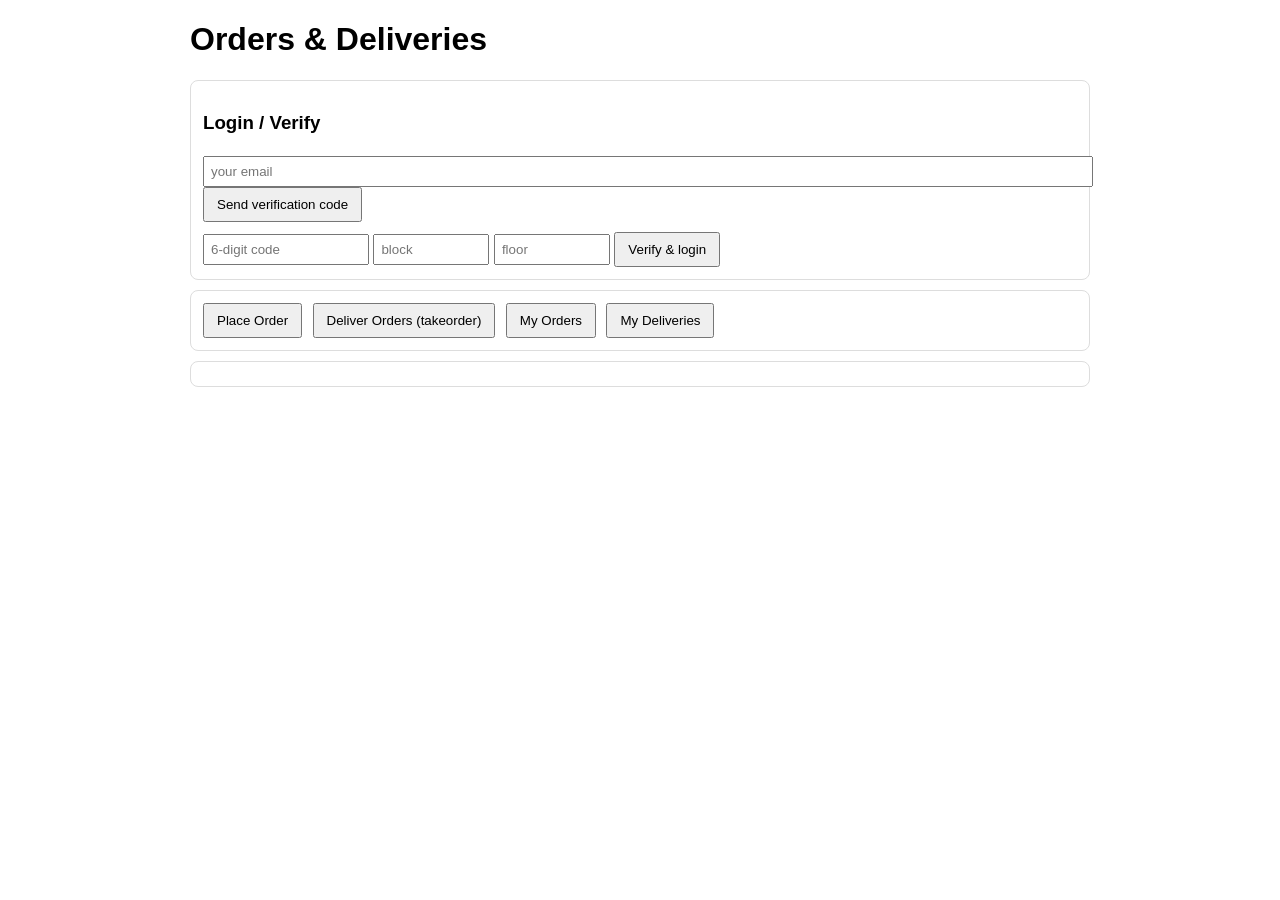
==== index.html @ 8a136aed "Create index.html" ====
<!-- index.html -->
<!doctype html>
<html>
<head>
  <meta charset="utf-8" />
  <title>Orders / Deliveries Demo</title>
  <style>
    body{font-family: Arial; max-width:900px;margin:20px auto}
    .card{border:1px solid #ddd;padding:12px;margin-bottom:10px;border-radius:8px}
    .btn{padding:8px 12px;margin-right:6px;cursor:pointer}
    .modal{position:fixed;left:0;top:0;right:0;bottom:0;background:rgba(0,0,0,0.5);display:flex;align-items:center;justify-content:center}
    .modal .box{background:#fff;padding:18px;border-radius:8px;min-width:300px}
    label{display:block;margin-top:8px}
    input, textarea, select{width:100%;padding:6px;margin-top:4px}
  </style>
</head>
<body>
  <h1>Orders & Deliveries</h1>

  <div id="auth-section" class="card">
    <h3>Login / Verify</h3>
    <div id="logged-out">
      <input id="email" placeholder="your email" /><br>
      <button id="send-code" class="btn">Send verification code</button>
      <div style="margin-top:8px">
        <input id="code" placeholder="6-digit code" style="width:150px;"/>
        <input id="block" placeholder="block" style="width:100px;"/>
        <input id="floor" placeholder="floor" style="width:100px;"/>
        <button id="verify" class="btn">Verify & login</button>
      </div>
    </div>
    <div id="logged-in" style="display:none">
      <div>Logged in as <b id="me-email"></b></div>
      <div>Block: <span id="me-block"></span> | Floor: <span id="me-floor"></span></div>
      <button id="logout" class="btn">Logout</button>
    </div>
  </div>

  <div class="card">
    <button id="place-order-btn" class="btn">Place Order</button>
    <button id="view-takeorders" class="btn">Deliver Orders (takeorder)</button>
    <button id="my-orders-btn" class="btn">My Orders</button>
    <button id="my-deliveries-btn" class="btn">My Deliveries</button>
  </div>

  <div id="list" class="card"></div>

  <!-- Place order modal -->
  <div id="place-modal" class="modal" style="display:none">
    <div class="box">
      <h3>Place Order</h3>
      <label>Room <input id="o-room"/></label>
      <label>Block <input id="o-block"/></label>
      <label>Floor <input id="o-floor"/></label>
      <label>Delivery fee <input id="o-fee"/></label>
      <label>Request <textarea id="o-note"></textarea></label>
      <div style="margin-top:8px">
        <!-- I include both a GET-with-headers send and a recommended POST send -->
        <button id="send-get" class="btn">Send (GET with headers)</button>
        <button id="send-post" class="btn">Send (POST json - recommended)</button>
        <button id="close-modal" class="btn">Close</button>
      </div>
    </div>
  </div>

<script>
const API = "http://localhost:5500";

function getToken() {
  return localStorage.getItem("token");
}
function setToken(t) {
  if (t) localStorage.setItem("token", t);
  else localStorage.removeItem("token");
}
function getStoredUser() {
  try { return JSON.parse(localStorage.getItem("user")||"null"); } catch(e){return null;}
}
function setStoredUser(u){ localStorage.setItem("user", JSON.stringify(u)); }

function showLoggedInUI() {
  const u = getStoredUser();
  if (!u) { document.getElementById("logged-in").style.display="none"; document.getElementById("logged-out").style.display="block"; return; }
  document.getElementById("me-email").innerText = u.email;
  document.getElementById("me-block").innerText = u.block;
  document.getElementById("me-floor").innerText = u.floor;
  document.getElementById("logged-in").style.display="block";
  document.getElementById("logged-out").style.display="none";
}

document.getElementById("send-code").onclick = async () => {
  const email = document.getElementById("email").value.trim();
  if (!email) return alert("enter email");
  const res = await fetch(API+"/send_verification", {
    method:"POST", headers: {"Content-Type":"application/json"}, body: JSON.stringify({email})
  });
  const j = await res.json();
  if (!res.ok) return alert("Failed: "+(j.error||JSON.stringify(j)));
  alert("Code sent to email (check inbox).");
};

document.getElementById("verify").onclick = async () => {
  const email = document.getElementById("email").value.trim();
  const code = document.getElementById("code").value.trim();
  const block = document.getElementById("block").value.trim();
  const floor = document.getElementById("floor").value.trim();
  if (!email||!code||!block||!floor) return alert("fill all fields");
  const res = await fetch(API+"/verify_email", {
    method:"POST", headers: {"Content-Type":"application/json"},
    body: JSON.stringify({email, code, block, floor})
  });
  const j = await res.json();
  if (!res.ok) return alert("Verify failed: "+(j.error||JSON.stringify(j)));
  setToken(j.token);
  setStoredUser({email: j.email, block, floor});
  showLoggedInUI();
  alert("Logged in!");
};

document.getElementById("logout").onclick = () => {
  setToken(null); localStorage.removeItem("user"); showLoggedInUI();
};

// place order flow
document.getElementById("place-order-btn").onclick = () => {
  document.getElementById("place-modal").style.display = "flex";
  const u = getStoredUser();
  if (u) { document.getElementById("o-block").value = u.block; document.getElementById("o-floor").value = u.floor; }
};
document.getElementById("close-modal").onclick = () => document.getElementById("place-modal").style.display = "none";

async function showList(html){
  document.getElementById("list").innerHTML = html;
}

document.getElementById("send-get").onclick = async () => {
  const t = getToken(); if(!t) return alert("login first");
  const room = document.getElementById("o-room").value;
  const block = document.getElementById("o-block").value;
  const floor = document.getElementById("o-floor").value;
  const fee = document.getElementById("o-fee").value;
  const note = document.getElementById("o-note").value;
  const res = await fetch(API+"/makeorder", {
    method:"GET",
    headers: {
      "Authorization": t,
      "X-Room": room,
      "X-Block": block,
      "X-Floor": floor,
      "X-Fee": fee,
      "X-Note": note
    }
  });
  const j = await res.json();
  if (!res.ok) return alert("Error: "+(j.error||JSON.stringify(j)));
  alert("Order created ID: "+j.order.orderid);
  document.getElementById("place-modal").style.display="none";
};

document.getElementById("send-post").onclick = async () => {
  const t = getToken(); if(!t) return alert("login first");
  const payload = {
    room: document.getElementById("o-room").value,
    block: document.getElementById("o-block").value,
    floor: document.getElementById("o-floor").value,
    fee: document.getElementById("o-fee").value,
    note: document.getElementById("o-note").value
  };
  const res = await fetch(API+"/makeorder", {
    method:"POST", headers: {"Content-Type":"application/json", "Authorization": t},
    body: JSON.stringify(payload)
  });
  const j = await res.json();
  if (!res.ok) return alert("Error: "+(j.error||JSON.stringify(j)));
  alert("Order created ID: "+j.order.orderid);
  document.getElementById("place-modal").style.display="none";
};

// list takeorder
document.getElementById("view-takeorders").onclick = async () => {
  const t = getToken(); if(!t) return alert("login first");
  const res = await fetch(API+"/takeorder", {method:"GET", headers:{"Authorization":t}});
  const j = await res.json();
  if (!res.ok) return alert("Error: "+(j.error||JSON.stringify(j)));
  const rows = j.orders.map(o => {
    return `<div style="border-bottom:1px solid #eee;padding:8px">
      <b>ID ${o.orderid}</b> (${o.server_provided_id})<br>
      ${o.room}, block ${o.block}, floor ${o.floor} — fee ${o.fee || '-'}<br>
      ${o.note || ''}<br>
      <button onclick="accept('${o.orderid}')" class="btn">Accept delivery</button>
    </div>`;
  }).join("");
  showList(`<h3>Open Orders</h3>${rows || '<i>no open orders</i>'}`);
};

// accept
window.accept = async (orderid) => {
  const t = getToken(); if(!t) return alert("login first");
  const res = await fetch(API+"/accept_delivery", {
    method:"POST", headers: {"Content-Type":"application/json","Authorization":t},
    body: JSON.stringify({orderid})
  });
  const j = await res.json();
  if (!res.ok) return alert("Error: "+(j.error||JSON.stringify(j)));
  alert("Accepted order "+orderid);
};

// my orders
document.getElementById("my-orders-btn").onclick = async () => {
  const t = getToken(); if(!t) return alert("login first");
  const res = await fetch(API+"/myorders", {method:"GET", headers:{"Authorization":t}});
  const j = await res.json();
  if (!res.ok) return alert("Error: "+(j.error||JSON.stringify(j)));

  const rows = j.orders.map(o => {
    let buttons = `<button onclick="cancelOrder('${o.orderid}')" class="btn">Cancel order</button>`;
    if(o.status === "ASSIGNED"){
      buttons += ` <button onclick="markReceived('${o.orderid}')" class="btn btn-accent">Mark Received</button>`;
    }
    return `<div style="border-bottom:1px solid #eee;padding:8px">
      <b>ID ${o.orderid}</b> — status ${o.status}<br>
      ${o.room}, ${o.block}, ${o.floor}<br>
      ${o.note || ''}<br>
      ${buttons}
    </div>`;
  }).join("");

  showList(`<h3>My Orders</h3>${rows||'<i>none</i>'}`);
};

// mark received
window.markReceived = async (orderid) => {
  const t = getToken(); if(!t) return alert("login first");
  const res = await fetch(API+"/mark_received", {
    method:"POST",
    headers: {"Content-Type":"application/json","Authorization":t},
    body: JSON.stringify({orderid})
  });
  const j = await res.json();
  if(!res.ok) return alert("Error: "+(j.error||JSON.stringify(j)));
  alert("Order marked as received!");
  document.getElementById("my-orders-btn").click(); // refresh list
};

// my deliveries
document.getElementById("my-deliveries-btn").onclick = async () => {
  const t = getToken(); if(!t) return alert("login first");
  const res = await fetch(API+"/mydeliveries", {method:"GET", headers:{"Authorization":t}});
  const j = await res.json();
  if (!res.ok) return alert("Error: "+(j.error||JSON.stringify(j)));
  const rows = j.orders.map(o => `<div style="border-bottom:1px solid #eee;padding:8px">
    <b>ID ${o.orderid}</b> — status ${o.status}<br>
    ${o.room}, ${o.block}, ${o.floor}<br>
    <button onclick="cancelDelivery('${o.orderid}')" class="btn">Cancel delivery</button>
  </div>`).join("");
  showList(`<h3>My Deliveries</h3>${rows||'<i>none</i>'}`);
};

window.cancelDelivery = async (orderid) => {
  const t = getToken(); if(!t) return alert("login first");
  const res = await fetch(API+"/cancel_delivery", {
    method:"POST", headers: {"Content-Type":"application/json","Authorization":t},
    body: JSON.stringify({orderid})
  });
  const j = await res.json();
  if (!res.ok) return alert("Error: "+(j.error||JSON.stringify(j)));
  alert("Canceled delivery assignment");
};

// init UI
showLoggedInUI();
</script>
</body>
</html>
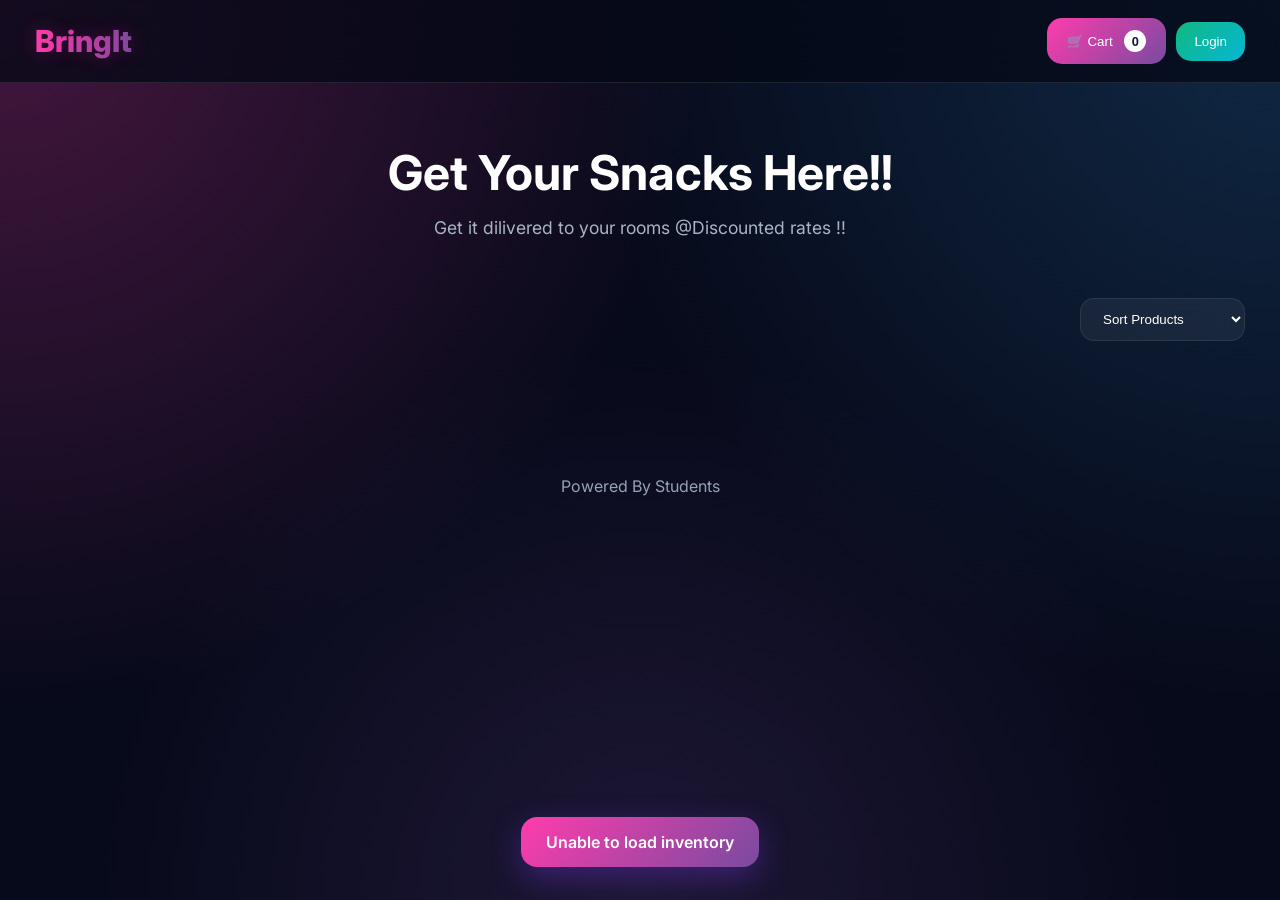
==== commit ac102030: "Rename user.html to index.html" ====
--- a/index.html
+++ b/index.html
@@ -1,274 +1,228 @@
-<!-- index.html -->
-<!doctype html>
-<html>
+
+
+<!DOCTYPE html>
+<html lang="en">
+
 <head>
-  <meta charset="utf-8" />
-  <title>Orders / Deliveries Demo</title>
-  <style>
-    body{font-family: Arial; max-width:900px;margin:20px auto}
-    .card{border:1px solid #ddd;padding:12px;margin-bottom:10px;border-radius:8px}
-    .btn{padding:8px 12px;margin-right:6px;cursor:pointer}
-    .modal{position:fixed;left:0;top:0;right:0;bottom:0;background:rgba(0,0,0,0.5);display:flex;align-items:center;justify-content:center}
-    .modal .box{background:#fff;padding:18px;border-radius:8px;min-width:300px}
-    label{display:block;margin-top:8px}
-    input, textarea, select{width:100%;padding:6px;margin-top:4px}
-  </style>
+
+    <meta charset="UTF-8">
+
+    <meta name="viewport" content="width=device-width, initial-scale=1.0">
+
+    <title>Store</title>
+
+    <link rel="stylesheet" href="style2.css">
+
+    <link href="https://fonts.googleapis.com/css2?family=Inter:wght@300;400;500;600;700&display=swap" rel="stylesheet">
+
 </head>
+
 <body>
-  <h1>Orders & Deliveries</h1>
-
-  <div id="auth-section" class="card">
-    <h3>Login / Verify</h3>
-    <div id="logged-out">
-      <input id="email" placeholder="your email" /><br>
-      <button id="send-code" class="btn">Send verification code</button>
-      <div style="margin-top:8px">
-        <input id="code" placeholder="6-digit code" style="width:150px;"/>
-        <input id="block" placeholder="block" style="width:100px;"/>
-        <input id="floor" placeholder="floor" style="width:100px;"/>
-        <button id="verify" class="btn">Verify & login</button>
-      </div>
-    </div>
-    <div id="logged-in" style="display:none">
-      <div>Logged in as <b id="me-email"></b></div>
-      <div>Block: <span id="me-block"></span> | Floor: <span id="me-floor"></span></div>
-      <button id="logout" class="btn">Logout</button>
-    </div>
-  </div>
-
-  <div class="card">
-    <button id="place-order-btn" class="btn">Place Order</button>
-    <button id="view-takeorders" class="btn">Deliver Orders (takeorder)</button>
-    <button id="my-orders-btn" class="btn">My Orders</button>
-    <button id="my-deliveries-btn" class="btn">My Deliveries</button>
-  </div>
-
-  <div id="list" class="card"></div>
-
-  <!-- Place order modal -->
-  <div id="place-modal" class="modal" style="display:none">
-    <div class="box">
-      <h3>Place Order</h3>
-      <label>Room <input id="o-room"/></label>
-      <label>Block <input id="o-block"/></label>
-      <label>Floor <input id="o-floor"/></label>
-      <label>Delivery fee <input id="o-fee"/></label>
-      <label>Request <textarea id="o-note"></textarea></label>
-      <div style="margin-top:8px">
-        <!-- I include both a GET-with-headers send and a recommended POST send -->
-        <button id="send-get" class="btn">Send (GET with headers)</button>
-        <button id="send-post" class="btn">Send (POST json - recommended)</button>
-        <button id="close-modal" class="btn">Close</button>
-      </div>
-    </div>
-  </div>
-
-<script>
-const API = "http://localhost:5500";
-
-function getToken() {
-  return localStorage.getItem("token");
-}
-function setToken(t) {
-  if (t) localStorage.setItem("token", t);
-  else localStorage.removeItem("token");
-}
-function getStoredUser() {
-  try { return JSON.parse(localStorage.getItem("user")||"null"); } catch(e){return null;}
-}
-function setStoredUser(u){ localStorage.setItem("user", JSON.stringify(u)); }
-
-function showLoggedInUI() {
-  const u = getStoredUser();
-  if (!u) { document.getElementById("logged-in").style.display="none"; document.getElementById("logged-out").style.display="block"; return; }
-  document.getElementById("me-email").innerText = u.email;
-  document.getElementById("me-block").innerText = u.block;
-  document.getElementById("me-floor").innerText = u.floor;
-  document.getElementById("logged-in").style.display="block";
-  document.getElementById("logged-out").style.display="none";
-}
-
-document.getElementById("send-code").onclick = async () => {
-  const email = document.getElementById("email").value.trim();
-  if (!email) return alert("enter email");
-  const res = await fetch(API+"/send_verification", {
-    method:"POST", headers: {"Content-Type":"application/json"}, body: JSON.stringify({email})
-  });
-  const j = await res.json();
-  if (!res.ok) return alert("Failed: "+(j.error||JSON.stringify(j)));
-  alert("Code sent to email (check inbox).");
-};
-
-document.getElementById("verify").onclick = async () => {
-  const email = document.getElementById("email").value.trim();
-  const code = document.getElementById("code").value.trim();
-  const block = document.getElementById("block").value.trim();
-  const floor = document.getElementById("floor").value.trim();
-  if (!email||!code||!block||!floor) return alert("fill all fields");
-  const res = await fetch(API+"/verify_email", {
-    method:"POST", headers: {"Content-Type":"application/json"},
-    body: JSON.stringify({email, code, block, floor})
-  });
-  const j = await res.json();
-  if (!res.ok) return alert("Verify failed: "+(j.error||JSON.stringify(j)));
-  setToken(j.token);
-  setStoredUser({email: j.email, block, floor});
-  showLoggedInUI();
-  alert("Logged in!");
-};
-
-document.getElementById("logout").onclick = () => {
-  setToken(null); localStorage.removeItem("user"); showLoggedInUI();
-};
-
-// place order flow
-document.getElementById("place-order-btn").onclick = () => {
-  document.getElementById("place-modal").style.display = "flex";
-  const u = getStoredUser();
-  if (u) { document.getElementById("o-block").value = u.block; document.getElementById("o-floor").value = u.floor; }
-};
-document.getElementById("close-modal").onclick = () => document.getElementById("place-modal").style.display = "none";
-
-async function showList(html){
-  document.getElementById("list").innerHTML = html;
-}
-
-document.getElementById("send-get").onclick = async () => {
-  const t = getToken(); if(!t) return alert("login first");
-  const room = document.getElementById("o-room").value;
-  const block = document.getElementById("o-block").value;
-  const floor = document.getElementById("o-floor").value;
-  const fee = document.getElementById("o-fee").value;
-  const note = document.getElementById("o-note").value;
-  const res = await fetch(API+"/makeorder", {
-    method:"GET",
-    headers: {
-      "Authorization": t,
-      "X-Room": room,
-      "X-Block": block,
-      "X-Floor": floor,
-      "X-Fee": fee,
-      "X-Note": note
-    }
-  });
-  const j = await res.json();
-  if (!res.ok) return alert("Error: "+(j.error||JSON.stringify(j)));
-  alert("Order created ID: "+j.order.orderid);
-  document.getElementById("place-modal").style.display="none";
-};
-
-document.getElementById("send-post").onclick = async () => {
-  const t = getToken(); if(!t) return alert("login first");
-  const payload = {
-    room: document.getElementById("o-room").value,
-    block: document.getElementById("o-block").value,
-    floor: document.getElementById("o-floor").value,
-    fee: document.getElementById("o-fee").value,
-    note: document.getElementById("o-note").value
-  };
-  const res = await fetch(API+"/makeorder", {
-    method:"POST", headers: {"Content-Type":"application/json", "Authorization": t},
-    body: JSON.stringify(payload)
-  });
-  const j = await res.json();
-  if (!res.ok) return alert("Error: "+(j.error||JSON.stringify(j)));
-  alert("Order created ID: "+j.order.orderid);
-  document.getElementById("place-modal").style.display="none";
-};
-
-// list takeorder
-document.getElementById("view-takeorders").onclick = async () => {
-  const t = getToken(); if(!t) return alert("login first");
-  const res = await fetch(API+"/takeorder", {method:"GET", headers:{"Authorization":t}});
-  const j = await res.json();
-  if (!res.ok) return alert("Error: "+(j.error||JSON.stringify(j)));
-  const rows = j.orders.map(o => {
-    return `<div style="border-bottom:1px solid #eee;padding:8px">
-      <b>ID ${o.orderid}</b> (${o.server_provided_id})<br>
-      ${o.room}, block ${o.block}, floor ${o.floor} — fee ${o.fee || '-'}<br>
-      ${o.note || ''}<br>
-      <button onclick="accept('${o.orderid}')" class="btn">Accept delivery</button>
-    </div>`;
-  }).join("");
-  showList(`<h3>Open Orders</h3>${rows || '<i>no open orders</i>'}`);
-};
-
-// accept
-window.accept = async (orderid) => {
-  const t = getToken(); if(!t) return alert("login first");
-  const res = await fetch(API+"/accept_delivery", {
-    method:"POST", headers: {"Content-Type":"application/json","Authorization":t},
-    body: JSON.stringify({orderid})
-  });
-  const j = await res.json();
-  if (!res.ok) return alert("Error: "+(j.error||JSON.stringify(j)));
-  alert("Accepted order "+orderid);
-};
-
-// my orders
-document.getElementById("my-orders-btn").onclick = async () => {
-  const t = getToken(); if(!t) return alert("login first");
-  const res = await fetch(API+"/myorders", {method:"GET", headers:{"Authorization":t}});
-  const j = await res.json();
-  if (!res.ok) return alert("Error: "+(j.error||JSON.stringify(j)));
-
-  const rows = j.orders.map(o => {
-    let buttons = `<button onclick="cancelOrder('${o.orderid}')" class="btn">Cancel order</button>`;
-    if(o.status === "ASSIGNED"){
-      buttons += ` <button onclick="markReceived('${o.orderid}')" class="btn btn-accent">Mark Received</button>`;
-    }
-    return `<div style="border-bottom:1px solid #eee;padding:8px">
-      <b>ID ${o.orderid}</b> — status ${o.status}<br>
-      ${o.room}, ${o.block}, ${o.floor}<br>
-      ${o.note || ''}<br>
-      ${buttons}
-    </div>`;
-  }).join("");
-
-  showList(`<h3>My Orders</h3>${rows||'<i>none</i>'}`);
-};
-
-// mark received
-window.markReceived = async (orderid) => {
-  const t = getToken(); if(!t) return alert("login first");
-  const res = await fetch(API+"/mark_received", {
-    method:"POST",
-    headers: {"Content-Type":"application/json","Authorization":t},
-    body: JSON.stringify({orderid})
-  });
-  const j = await res.json();
-  if(!res.ok) return alert("Error: "+(j.error||JSON.stringify(j)));
-  alert("Order marked as received!");
-  document.getElementById("my-orders-btn").click(); // refresh list
-};
-
-// my deliveries
-document.getElementById("my-deliveries-btn").onclick = async () => {
-  const t = getToken(); if(!t) return alert("login first");
-  const res = await fetch(API+"/mydeliveries", {method:"GET", headers:{"Authorization":t}});
-  const j = await res.json();
-  if (!res.ok) return alert("Error: "+(j.error||JSON.stringify(j)));
-  const rows = j.orders.map(o => `<div style="border-bottom:1px solid #eee;padding:8px">
-    <b>ID ${o.orderid}</b> — status ${o.status}<br>
-    ${o.room}, ${o.block}, ${o.floor}<br>
-    <button onclick="cancelDelivery('${o.orderid}')" class="btn">Cancel delivery</button>
-  </div>`).join("");
-  showList(`<h3>My Deliveries</h3>${rows||'<i>none</i>'}`);
-};
-
-window.cancelDelivery = async (orderid) => {
-  const t = getToken(); if(!t) return alert("login first");
-  const res = await fetch(API+"/cancel_delivery", {
-    method:"POST", headers: {"Content-Type":"application/json","Authorization":t},
-    body: JSON.stringify({orderid})
-  });
-  const j = await res.json();
-  if (!res.ok) return alert("Error: "+(j.error||JSON.stringify(j)));
-  alert("Canceled delivery assignment");
-};
-
-// init UI
-showLoggedInUI();
-</script>
+
+<!-- ==========================
+     NAVBAR (FIXED)
+=========================== -->
+
+<header>
+
+    <div class="logo">
+        BringIt
+    </div>
+
+    <div class="nav-right">
+
+   
+
+        <button class="cart-btn" onclick="openCart()">
+            🛒 Cart
+            <span id="cartCount">0</span>
+        </button>
+
+        <div id="authButtons">
+
+            <button class="login-btn" onclick="openLogin()">
+                Login
+            </button>
+
+        </div>
+
+    </div>
+
+</header>
+
+<!-- ==========================
+     HERO
+=========================== -->
+
+<section class="hero">
+
+    <h1>Get Your Snacks Here!!</h1>
+
+    <p>Get it dilivered to your rooms @Discounted rates !!</p>
+
+</section>
+
+<!-- ==========================
+     SORT BAR
+=========================== -->
+
+<div class="toolbar">
+
+    <select id="sortSelect">
+
+        <option value="default">Sort Products</option>
+        <option value="price">Price Low → High</option>
+        <option value="discount">Highest Discount</option>
+
+    </select>
+
+</div>
+
+<!-- ==========================
+     PRODUCTS
+=========================== -->
+
+<main>
+
+    <div id="products" class="products"></div>
+
+</main>
+
+<!-- ==========================
+     CART DRAWER
+=========================== -->
+
+<div id="cartDrawer" class="cart">
+
+    <div class="cart-header">
+
+        <h2>Shopping Cart</h2>
+
+        <button class="close-cart" onclick="closeCart()">✕</button>
+
+    </div>
+
+    <div id="cartItems" class="cart-items"></div>
+
+    <div class="cart-footer">
+
+        <div class="total">
+            Total: <span id="cartTotal">₹0</span>
+        </div>
+
+        <button class="clear-btn" onclick="clearCart()">
+            Clear Cart
+        </button>
+
+        <button class="checkout-btn" onclick="openCheckout()">
+            Checkout
+        </button>
+
+    </div>
+
+</div>
+
+<!-- BACKDROP -->
+
+<div id="cartBackdrop" class="backdrop" onclick="closeCart()"></div>
+
+<!-- ==========================
+     CHECKOUT MODAL
+=========================== -->
+
+<div id="checkoutModal" class="modal" hidden>
+
+    <div class="modal-content">
+
+        <h2>Checkout</h2>
+
+        <p>Enter delivery details</p>
+
+        <input type="text" id="customerName" placeholder="Your Name">
+
+        <input type="text" id="deliveryLocation" placeholder="Delivery Location">
+
+        <div class="modal-buttons">
+
+            <button class="cancel-btn" onclick="closeCheckout()">Cancel</button>
+
+            <button class="confirm-btn" onclick="placeOrder()">Place Order</button>
+
+        </div>
+
+    </div>
+
+</div>
+
+<!-- ==========================
+     LOGIN MODAL
+=========================== -->
+
+<div id="loginModal" class="modal" hidden>
+
+    <div class="modal-content">
+
+        <h2>Login</h2>
+
+        <p>Enter your account details</p>
+
+        <input type="text" id="loginUsername" placeholder="Username">
+
+        <input type="password" id="loginPassword" placeholder="Password">
+
+        <div class="modal-buttons">
+
+            <button class="cancel-btn" onclick="closeLogin()">Cancel</button>
+
+            <button class="confirm-btn" onclick="loginUser()">Login</button>
+
+        </div>
+
+    </div>
+
+</div>
+
+<!-- ==========================
+     PROFILE MODAL
+=========================== -->
+
+<div id="profileModal" class="modal" hidden>
+
+    <div class="modal-content profile-content">
+
+        <div class="profile-header">
+
+            <h2>My Profile</h2>
+
+            <button class="close-cart" onclick="closeProfile()">✕</button>
+
+        </div>
+
+        <div id="profileData">
+
+            <div style="padding:20px;text-align:center;">
+                Loading...
+            </div>
+
+        </div>
+
+    </div>
+
+</div>
+
+<!-- TOAST -->
+
+<div id="toast"></div>
+
+<!-- FOOTER -->
+
+<footer style="text-align:center;padding:40px;color:#94a3b8;">
+     Powered By Students
+</footer>
+
+<!-- JS -->
+
+<script src="app2.js"></script>
+
 </body>
 </html>
--- a/style2.css
+++ b/style2.css
@@ -0,0 +1,1633 @@
+:root{
+/* 
+    --bg:#050816;
+
+    --card:rgba(255,255,255,.05);
+
+    --glass:rgba(255,255,255,.06);
+
+    --border:rgba(255,255,255,.08);
+
+    --primary:#7c3aed;
+
+    --secondary:#3b82f6;
+
+    --success:#10b981;
+
+    --danger:#ef4444;
+
+    --text:#ffffff;
+
+    --muted:#94a3b8; */
+
+
+--bg:#070A1A;
+
+/* neon glass */
+--card:rgba(255,255,255,.06);
+--glass:rgba(255,255,255,.07);
+--border:rgba(255,255,255,.10);
+
+/* funky student neon palette */
+--primary:#ff3cac;     /* pink */
+--secondary:#784ba0;   /* purple */
+--accent:#2b86c5;      /* blue */
+
+/* success / danger more vibrant */
+--success:#00f5a0;
+--danger:#ff4d6d;
+
+--text:#ffffff;
+--muted:#aab3c5;
+
+}
+
+*{
+    margin:0;
+    padding:0;
+    box-sizing:border-box;
+}
+
+html{
+    scroll-behavior:smooth;
+}
+
+body{
+
+    min-height:100vh;
+
+    font-family:
+        Inter,
+        sans-serif;
+
+    color:var(--text);
+
+    /* background:
+        radial-gradient(
+            circle at top left,
+            rgba(124,58,237,.25),
+            transparent 40%
+        ),
+
+        radial-gradient(
+            circle at bottom right,
+            rgba(59,130,246,.25),
+            transparent 40%
+        ),
+
+        var(--bg); */
+background:
+    radial-gradient(circle at top left,
+        rgba(255, 60, 172, .25),
+        transparent 45%),
+
+    radial-gradient(circle at top right,
+        rgba(43, 134, 197, .25),
+        transparent 45%),
+
+    radial-gradient(circle at bottom,
+        rgba(120, 75, 160, .20),
+        transparent 50%),
+
+    var(--bg);
+    }
+
+/* ===========================
+   NAVBAR
+=========================== */
+
+header{
+
+    position:sticky;
+
+    top:0;
+
+    z-index:100;
+
+    display:flex;
+
+    justify-content:space-between;
+
+    align-items:center;
+
+    padding:18px 35px;
+
+    backdrop-filter:blur(20px);
+
+    background:
+        rgba(5,8,22,.75);
+
+    border-bottom:
+        1px solid var(--border);
+}
+
+/* .logo{
+
+    font-size:1.8rem;
+
+    font-weight:700;
+
+    background:
+        linear-gradient(
+            135deg,
+            var(--primary),
+            var(--secondary)
+        );
+
+    -webkit-background-clip:text;
+
+    color:transparent;
+} */
+
+.logo{
+font-size:1.9rem;
+font-weight:800;
+
+/* gradient text */
+background: linear-gradient(
+    90deg,
+    #ff3cac,
+    #784ba0,
+    #2b86c5,
+    #00f5a0
+);
+
+background-size:300%;
+-webkit-background-clip:text;
+color:transparent;
+
+animation: logoFlow 6s linear infinite;
+text-shadow: 0 0 20px rgba(255, 60, 172, .25);
+}
+/* ===========================
+   CART BUTTON
+=========================== */
+
+.cart-btn{
+
+    border:none;
+
+    cursor:pointer;
+
+    color:white;
+
+    padding:12px 20px;
+
+    border-radius:15px;
+
+    background:
+        linear-gradient(
+            135deg,
+            var(--primary),
+            var(--secondary)
+        );
+
+    transition:.25s;
+}
+
+.cart-btn:hover{
+
+    transform:
+        translateY(-3px);
+
+    box-shadow:
+        0 10px 25px
+        rgba(124,58,237,.35);
+}
+
+#cartCount{
+
+    margin-left:8px;
+
+    background:white;
+
+    color:#111827;
+
+    min-width:22px;
+
+    height:22px;
+
+    display:inline-flex;
+
+    justify-content:center;
+
+    align-items:center;
+
+    border-radius:999px;
+
+    font-size:.8rem;
+
+    font-weight:700;
+}
+
+/* ===========================
+   HERO
+=========================== */
+
+.hero{
+
+    text-align:center;
+
+    padding:60px 20px;
+}
+
+.hero h1{
+
+    font-size:3rem;
+
+    margin-bottom:15px;
+}
+
+.hero p{
+
+    color:var(--muted);
+
+    font-size:1.1rem;
+}
+
+/* ===========================
+   TOOLBAR
+=========================== */
+
+.toolbar{
+
+    display:flex;
+
+    justify-content:flex-end;
+
+    padding:
+        0 35px 25px;
+}
+
+#sortSelect{
+
+    background:
+        rgba(255,255,255,.06);
+
+    color:white;
+
+    border:
+        1px solid rgba(255,255,255,.08);
+
+    padding:12px 18px;
+
+    border-radius:14px;
+
+    cursor:pointer;
+
+    backdrop-filter:blur(20px);
+
+    transition:.25s;
+}
+
+#sortSelect:hover{
+
+    border-color:
+        var(--primary);
+}
+
+#sortSelect option{
+
+    background:#111827;
+}
+
+/* ===========================
+   PRODUCT GRID
+=========================== */
+
+.products{
+
+    display:grid;
+
+    grid-template-columns:
+        repeat(
+            auto-fill,
+            minmax(280px,1fr)
+        );
+
+    gap:28px;
+
+    padding:35px;
+}
+
+/* ===========================
+   PRODUCT CARD
+=========================== */
+
+.product-card{
+
+    position:relative;
+
+    overflow:hidden;
+
+    border-radius:24px;
+
+    background:
+        var(--glass);
+
+    border:
+        1px solid var(--border);
+
+    backdrop-filter:
+        blur(25px);
+
+    transition:.35s;
+
+    animation:
+        fadeUp .4s ease;
+}
+
+.product-card:hover{
+
+    transform:
+        translateY(-10px)
+        scale(1.02);
+
+    box-shadow:
+        0 20px 40px
+        rgba(124,58,237,.25);
+}
+
+/* Shine effect */
+
+.product-card::before{
+
+    content:"";
+
+    position:absolute;
+
+    top:-100%;
+    left:-100%;
+
+    width:200%;
+    height:200%;
+
+    background:
+        linear-gradient(
+            135deg,
+            transparent,
+            rgba(255,255,255,.05),
+            transparent
+        );
+
+    transform:rotate(25deg);
+
+    transition:.8s;
+
+    pointer-events:none;
+}
+
+.product-card:hover::before{
+
+    top:100%;
+    left:100%;
+}
+
+/* ===========================
+   IMAGE
+=========================== */
+
+.image-container{
+
+    height:240px;
+
+    overflow:hidden;
+}
+
+.image-container img{
+
+    width:100%;
+    height:100%;
+
+    object-fit:cover;
+
+    transition:.45s;
+}
+
+.product-card:hover img{
+
+    transform:scale(1.08);
+}
+
+/* ===========================
+   PRODUCT INFO
+=========================== */
+
+.product-info{
+
+    padding:20px;
+}
+
+.product-info h3{
+
+    margin-bottom:10px;
+
+    font-size:1.15rem;
+}
+
+/* ===========================
+   PRICES
+=========================== */
+
+.price-box{
+
+    display:flex;
+
+    align-items:center;
+
+    gap:12px;
+
+    margin:12px 0;
+}
+
+.old-price{
+
+    text-decoration:line-through;
+
+    color:#94a3b8;
+
+    font-size:.95rem;
+}
+
+.new-price{
+
+    color:#10b981;
+
+    font-size:1.5rem;
+
+    font-weight:700;
+}
+
+/* ===========================
+   STOCK
+=========================== */
+
+.stock{
+
+    margin:12px 0;
+
+    color:#cbd5e1;
+}
+
+.stock::before{
+
+    content:"● ";
+
+    color:#10b981;
+}
+
+/* ===========================
+   ADD BUTTON
+=========================== */
+
+.add-btn{
+
+    width:100%;
+
+    border:none;
+
+    cursor:pointer;
+
+    color:white;
+
+    padding:14px;
+
+    border-radius:14px;
+
+    background:
+        linear-gradient(
+            135deg,
+            var(--primary),
+            var(--secondary)
+        );
+
+    transition:.25s;
+}
+
+.add-btn:hover{
+
+    transform:
+        translateY(-2px);
+
+    box-shadow:
+        0 10px 25px
+        rgba(124,58,237,.35);
+}
+
+.add-btn:disabled{
+
+    cursor:not-allowed;
+
+    background:#334155;
+
+    color:#94a3b8;
+
+    box-shadow:none;
+
+    transform:none;
+}
+
+/* ===========================
+   ANIMATIONS
+=========================== */
+
+@keyframes fadeUp{
+
+    from{
+
+        opacity:0;
+
+        transform:
+            translateY(20px);
+    }
+
+    to{
+
+        opacity:1;
+
+        transform:
+            translateY(0);
+    }
+}
+/* ===========================
+   CART DRAWER
+=========================== */
+
+.cart{
+
+    position:fixed;
+
+    top:0;
+    right:0;
+
+    width:400px;
+
+    max-width:100%;
+
+    height:100vh;
+
+    background:
+        rgba(15,23,42,.95);
+
+    backdrop-filter:
+        blur(30px);
+
+    border-left:
+        1px solid var(--border);
+
+    z-index:1000;
+
+    display:flex;
+
+    flex-direction:column;
+
+    transform:
+        translateX(100%);
+
+    transition:.35s ease;
+}
+
+.cart.show{
+
+    transform:
+        translateX(0);
+}
+
+/* ===========================
+   CART HEADER
+=========================== */
+
+.cart-header{
+
+    display:flex;
+
+    justify-content:space-between;
+
+    align-items:center;
+
+    padding:20px;
+
+    border-bottom:
+        1px solid var(--border);
+}
+
+.cart-header h2{
+
+    font-size:1.3rem;
+}
+
+.close-cart{
+
+    border:none;
+
+    background:none;
+
+    color:white;
+
+    cursor:pointer;
+
+    font-size:1.3rem;
+
+    transition:.2s;
+}
+
+.close-cart:hover{
+
+    color:var(--danger);
+
+    transform:rotate(90deg);
+}
+
+/* ===========================
+   CART ITEMS
+=========================== */
+
+.cart-items{
+
+    flex:1;
+
+    overflow-y:auto;
+
+    padding:20px;
+}
+
+/* Custom Scrollbar */
+
+.cart-items::-webkit-scrollbar{
+
+    width:8px;
+}
+
+.cart-items::-webkit-scrollbar-thumb{
+
+    background:
+        rgba(255,255,255,.15);
+
+    border-radius:20px;
+}
+
+/* ===========================
+   CART ROW
+=========================== */
+
+.cart-row{
+
+    display:flex;
+
+    justify-content:space-between;
+
+    align-items:center;
+
+    padding:16px;
+
+    margin-bottom:15px;
+
+    border-radius:18px;
+
+    background:
+        linear-gradient(
+            180deg,
+            rgba(255,255,255,.05),
+            rgba(255,255,255,.03)
+        );
+
+    border:
+        1px solid rgba(255,255,255,.05);
+
+    transition:.25s;
+}
+
+.cart-row:hover{
+
+    transform:
+        translateY(-2px);
+}
+
+.cart-left{
+
+    flex:1;
+}
+
+.cart-name{
+
+    font-weight:600;
+
+    margin-bottom:5px;
+}
+
+.cart-price{
+
+    color:#c4b5fd;
+
+    font-size:.95rem;
+}
+
+/* ===========================
+   QUANTITY CONTROLS
+=========================== */
+
+.qty-controls{
+
+    display:flex;
+
+    align-items:center;
+
+    gap:10px;
+}
+
+.qty-controls span{
+
+    min-width:25px;
+
+    text-align:center;
+
+    font-weight:700;
+}
+
+.qty-controls button{
+
+    width:36px;
+
+    height:36px;
+
+    border:none;
+
+    border-radius:50%;
+
+    background:#1e293b;
+
+    color:white;
+
+    cursor:pointer;
+
+    transition:.2s;
+}
+
+.qty-controls button:hover{
+
+    background:
+        linear-gradient(
+            135deg,
+            var(--primary),
+            var(--secondary)
+        );
+
+    transform:scale(1.08);
+}
+
+/* ===========================
+   EMPTY CART
+=========================== */
+
+.empty-cart{
+
+    display:flex;
+
+    flex-direction:column;
+
+    justify-content:center;
+
+    align-items:center;
+
+    text-align:center;
+
+    height:300px;
+
+    color:var(--muted);
+}
+
+.empty-cart h3{
+
+    color:white;
+
+    margin-bottom:10px;
+}
+
+/* ===========================
+   CART FOOTER
+=========================== */
+
+.cart-footer{
+
+    padding:20px;
+
+    border-top:
+        1px solid var(--border);
+}
+
+.total{
+
+    font-size:1.3rem;
+
+    font-weight:700;
+
+    margin-bottom:15px;
+}
+
+.clear-btn{
+
+    width:100%;
+
+    border:none;
+
+    cursor:pointer;
+
+    padding:14px;
+
+    color:white;
+
+    border-radius:15px;
+
+    background:#1e293b;
+
+    margin-bottom:10px;
+
+    transition:.25s;
+}
+
+.clear-btn:hover{
+
+    background:#334155;
+}
+
+.checkout-btn{
+
+    width:100%;
+
+    border:none;
+
+    cursor:pointer;
+
+    color:white;
+
+    padding:14px;
+
+    border-radius:15px;
+
+    background:
+        linear-gradient(
+            135deg,
+            var(--primary),
+            var(--secondary)
+        );
+
+    transition:.25s;
+}
+
+.checkout-btn:hover{
+
+    transform:
+        translateY(-2px);
+
+    box-shadow:
+        0 10px 25px
+        rgba(124,58,237,.35);
+}
+
+/* ===========================
+   BACKDROP
+=========================== */
+
+.backdrop{
+
+    position:fixed;
+
+    inset:0;
+
+    background:
+        rgba(0,0,0,.65);
+
+    backdrop-filter:
+        blur(4px);
+
+    opacity:0;
+
+    visibility:hidden;
+
+    z-index:900;
+
+    transition:.3s;
+}
+
+.backdrop.show{
+
+    opacity:1;
+
+    visibility:visible;
+}
+
+/* ===========================
+   CHECKOUT MODAL
+=========================== */
+
+.modal{
+
+    position:fixed;
+
+    inset:0;
+
+    display:flex;
+
+    justify-content:center;
+
+    align-items:center;
+
+    background:
+        rgba(0,0,0,.7);
+
+    backdrop-filter:
+        blur(10px);
+
+    opacity:0;
+
+    visibility:hidden;
+
+    pointer-events:none;
+
+    z-index:1500;
+
+    transition:.3s;
+}
+
+.modal.show{
+
+    opacity:1;
+
+    visibility:visible;
+
+    pointer-events:auto;
+}
+
+.modal-content{
+
+    width:450px;
+
+    max-width:92%;
+
+    background:
+        rgba(17,24,39,.95);
+
+    border:
+        1px solid var(--border);
+
+    border-radius:25px;
+
+    padding:30px;
+
+    animation:
+        popup .3s ease;
+}
+
+@keyframes popup{
+
+    from{
+
+        opacity:0;
+
+        transform:
+            scale(.92);
+    }
+
+    to{
+
+        opacity:1;
+
+        transform:
+            scale(1);
+    }
+}
+
+.modal-content h2{
+
+    margin-bottom:10px;
+}
+
+.modal-content p{
+
+    color:var(--muted);
+
+    margin-bottom:20px;
+}
+
+.modal-content input{
+
+    width:100%;
+
+    padding:15px;
+
+    margin-bottom:15px;
+
+    border-radius:15px;
+
+    border:
+        1px solid rgba(255,255,255,.08);
+
+    background:#1e293b;
+
+    color:white;
+
+    outline:none;
+
+    transition:.25s;
+}
+
+.modal-content input:focus{
+
+    border-color:
+        var(--primary);
+
+    box-shadow:
+        0 0 0 3px
+        rgba(124,58,237,.2);
+}
+
+.modal-buttons{
+
+    display:flex;
+
+    gap:10px;
+}
+
+.cancel-btn{
+
+    flex:1;
+
+    border:none;
+
+    cursor:pointer;
+
+    padding:14px;
+
+    border-radius:15px;
+
+    background:#1e293b;
+
+    color:white;
+}
+
+.confirm-btn{
+
+    flex:1;
+
+    border:none;
+
+    cursor:pointer;
+
+    padding:14px;
+
+    border-radius:15px;
+
+    color:white;
+
+    background:
+        linear-gradient(
+            135deg,
+            var(--primary),
+            var(--secondary)
+        );
+}
+
+/* ===========================
+   TOAST
+=========================== */
+
+#toast{
+
+    position:fixed;
+
+    left:50%;
+
+    bottom:25px;
+
+    transform:
+        translateX(-50%);
+
+    padding:15px 25px;
+
+    border-radius:16px;
+
+    background:
+        linear-gradient(
+            135deg,
+            var(--primary),
+            var(--secondary)
+        );
+
+    color:white;
+
+    font-weight:600;
+
+    box-shadow:
+        0 10px 30px
+        rgba(124,58,237,.35);
+
+    opacity:0;
+
+    pointer-events:none;
+
+    z-index:5000;
+
+    transition:.3s;
+}
+
+#toast.show{
+
+    opacity:1;
+
+    transform:
+        translateX(-50%)
+        translateY(-8px);
+}
+
+/* ===========================
+   MOBILE
+=========================== */
+
+@media(max-width:768px){
+
+    .hero h1{
+
+        font-size:2rem;
+    }
+
+    .hero p{
+
+        font-size:.95rem;
+    }
+
+    .toolbar{
+
+        padding:
+            0 15px 15px;
+    }
+
+    #sortSelect{
+
+        width:100%;
+    }
+
+    .products{
+
+        padding:15px;
+
+        gap:16px;
+    }
+
+    .cart{
+
+        width:100%;
+    }
+
+    header{
+
+        padding:15px;
+    }
+
+    .logo{
+
+        font-size:1.4rem;
+    }
+
+    .cart-btn{
+
+        padding:10px 15px;
+    }
+
+    .modal-content{
+
+        padding:22px;
+    }
+}
+/* ===================================
+   PROFILE BUTTON
+=================================== */
+
+.nav-right{
+
+    display:flex;
+
+    align-items:center;
+
+    gap:10px;
+}
+
+.profile-btn{
+
+    border:none;
+
+    cursor:pointer;
+
+    color:white;
+
+    padding:12px 18px;
+
+    border-radius:15px;
+
+    background:
+        linear-gradient(
+            135deg,
+            #06b6d4,
+            #3b82f6
+        );
+
+    transition:.25s;
+}
+
+.profile-btn:hover{
+
+    transform:
+        translateY(-3px);
+
+    box-shadow:
+        0 10px 25px
+        rgba(59,130,246,.35);
+}
+
+/* ===================================
+   PROFILE MODAL
+=================================== */
+
+.profile-content{
+
+    width:1000px;
+
+    max-width:95%;
+
+    max-height:90vh;
+
+    overflow-y:auto;
+}
+
+.profile-content::-webkit-scrollbar{
+
+    width:8px;
+}
+
+.profile-content::-webkit-scrollbar-thumb{
+
+    background:
+        rgba(255,255,255,.15);
+
+    border-radius:20px;
+}
+
+.profile-header{
+
+    display:flex;
+
+    justify-content:space-between;
+
+    align-items:center;
+
+    margin-bottom:20px;
+}
+
+/* ===================================
+   PROFILE DASHBOARD
+=================================== */
+
+.profile-grid{
+
+    display:grid;
+
+    grid-template-columns:
+        repeat(
+            auto-fit,
+            minmax(220px,1fr)
+        );
+
+    gap:18px;
+
+    margin-top:20px;
+}
+
+.profile-card{
+
+    padding:22px;
+
+    border-radius:18px;
+
+    background:
+        linear-gradient(
+            180deg,
+            rgba(255,255,255,.05),
+            rgba(255,255,255,.03)
+        );
+
+    border:
+        1px solid rgba(255,255,255,.08);
+
+    transition:.25s;
+}
+
+.profile-card:hover{
+
+    transform:
+        translateY(-4px);
+
+    box-shadow:
+        0 10px 25px
+        rgba(124,58,237,.18);
+}
+
+.profile-card h4{
+
+    color:#94a3b8;
+
+    font-size:.9rem;
+
+    margin-bottom:10px;
+
+    text-transform:uppercase;
+
+    letter-spacing:1px;
+}
+
+.profile-card p{
+
+    font-size:1.7rem;
+
+    font-weight:700;
+}
+
+/* ===================================
+   PURCHASE TABLE
+=================================== */
+
+.bill-table{
+
+    width:100%;
+
+    border-collapse:collapse;
+
+    margin-top:20px;
+
+    overflow:hidden;
+
+    border-radius:18px;
+
+    background:
+        rgba(255,255,255,.03);
+
+    border:
+        1px solid rgba(255,255,255,.08);
+}
+
+.bill-table thead{
+
+    background:
+        linear-gradient(
+            135deg,
+            rgba(124,58,237,.25),
+            rgba(59,130,246,.25)
+        );
+}
+
+.bill-table th{
+
+    padding:15px;
+
+    text-align:left;
+
+    color:white;
+
+    font-weight:600;
+}
+
+.bill-table td{
+
+    padding:15px;
+
+    border-top:
+        1px solid rgba(
+            255,
+            255,
+            255,
+            .05
+        );
+}
+
+.bill-table tr:hover{
+
+    background:
+        rgba(
+            255,
+            255,
+            255,
+            .03
+        );
+}
+
+/* ===================================
+   DISCOUNT BADGE
+=================================== */
+
+.discount-badge{
+
+    position:absolute;
+
+    top:12px;
+
+    right:12px;
+
+    padding:8px 12px;
+
+    border-radius:999px;
+
+    font-size:.8rem;
+
+    font-weight:700;
+
+    color:white;
+
+    background:
+        linear-gradient(
+            135deg,
+            #ef4444,
+            #f97316
+        );
+
+    box-shadow:
+        0 5px 15px
+        rgba(239,68,68,.25);
+}
+
+/* ===================================
+   PROFILE TITLE
+=================================== */
+
+.profile-content h3{
+
+    margin-top:25px;
+
+    margin-bottom:12px;
+
+    font-size:1.25rem;
+}
+
+/* ===================================
+   TABLE EMPTY STATE
+=================================== */
+
+.no-orders{
+
+    text-align:center;
+
+    padding:30px;
+
+    color:#94a3b8;
+}
+
+/* ===================================
+   MOBILE PROFILE
+=================================== */
+
+@media(max-width:768px){
+
+    .profile-grid{
+
+        grid-template-columns:
+            1fr;
+    }
+
+    .profile-card{
+
+        padding:18px;
+    }
+
+    .profile-card p{
+
+        font-size:1.4rem;
+    }
+
+    .bill-table{
+
+        font-size:.9rem;
+    }
+
+    .bill-table th,
+    .bill-table td{
+
+        padding:10px;
+    }
+
+    .profile-content{
+
+        width:95%;
+    }
+}
+.login-btn{
+
+    border:none;
+
+    cursor:pointer;
+
+    color:white;
+
+    padding:12px 18px;
+
+    border-radius:15px;
+
+    background:
+        linear-gradient(
+            135deg,
+            #10b981,
+            #06b6d4
+        );
+
+    transition:.25s;
+}
+
+.logout-btn{
+
+    border:none;
+
+    cursor:pointer;
+
+    color:white;
+
+    padding:12px 18px;
+
+    border-radius:15px;
+
+    background:
+        linear-gradient(
+            135deg,
+            #ef4444,
+            #dc2626
+        );
+
+    transition:.25s;
+}
+
+.login-btn:hover,
+.logout-btn:hover,
+.profile-btn:hover{
+
+    transform:
+        translateY(-2px);
+}
+/* =========================
+   MOBILE NAVBAR FIX
+   ========================= */
+@media (max-width: 768px) {
+
+    /* make navbar stack nicely */
+    .navbar,
+    body > div:first-child {
+        flex-direction: column;
+        align-items: flex-start;
+        gap: 10px;
+    }
+
+    /* logo spacing */
+    .logo {
+        font-size: 20px;
+        font-weight: 600;
+        margin-left: 10px;
+    }
+
+    /* right section becomes full width row */
+    .nav-right {
+        width: 100%;
+        display: flex;
+        justify-content: space-between;
+        align-items: center;
+        flex-wrap: wrap;
+        gap: 10px;
+        padding: 0 10px;
+    }
+
+    /* buttons should not shrink too much */
+    .nav-right button {
+        flex: 1;
+        min-width: 90px;
+        padding: 8px 10px;
+        font-size: 14px;
+    }
+
+    /* cart badge adjustment */
+    #cartCount {
+        font-size: 12px;
+        padding: 2px 6px;
+    }
+
+    /* login/profile area spacing */
+    #authButtons {
+        display: flex;
+        gap: 8px;
+        flex: 1;
+        justify-content: flex-end;
+    }
+}
+@keyframes logoFlow {
+0% {
+    background-position: 0% 50%;
+}
+50% {
+    background-position: 100% 50%;
+}
+100% {
+    background-position: 0% 50%;
+}
+} 
